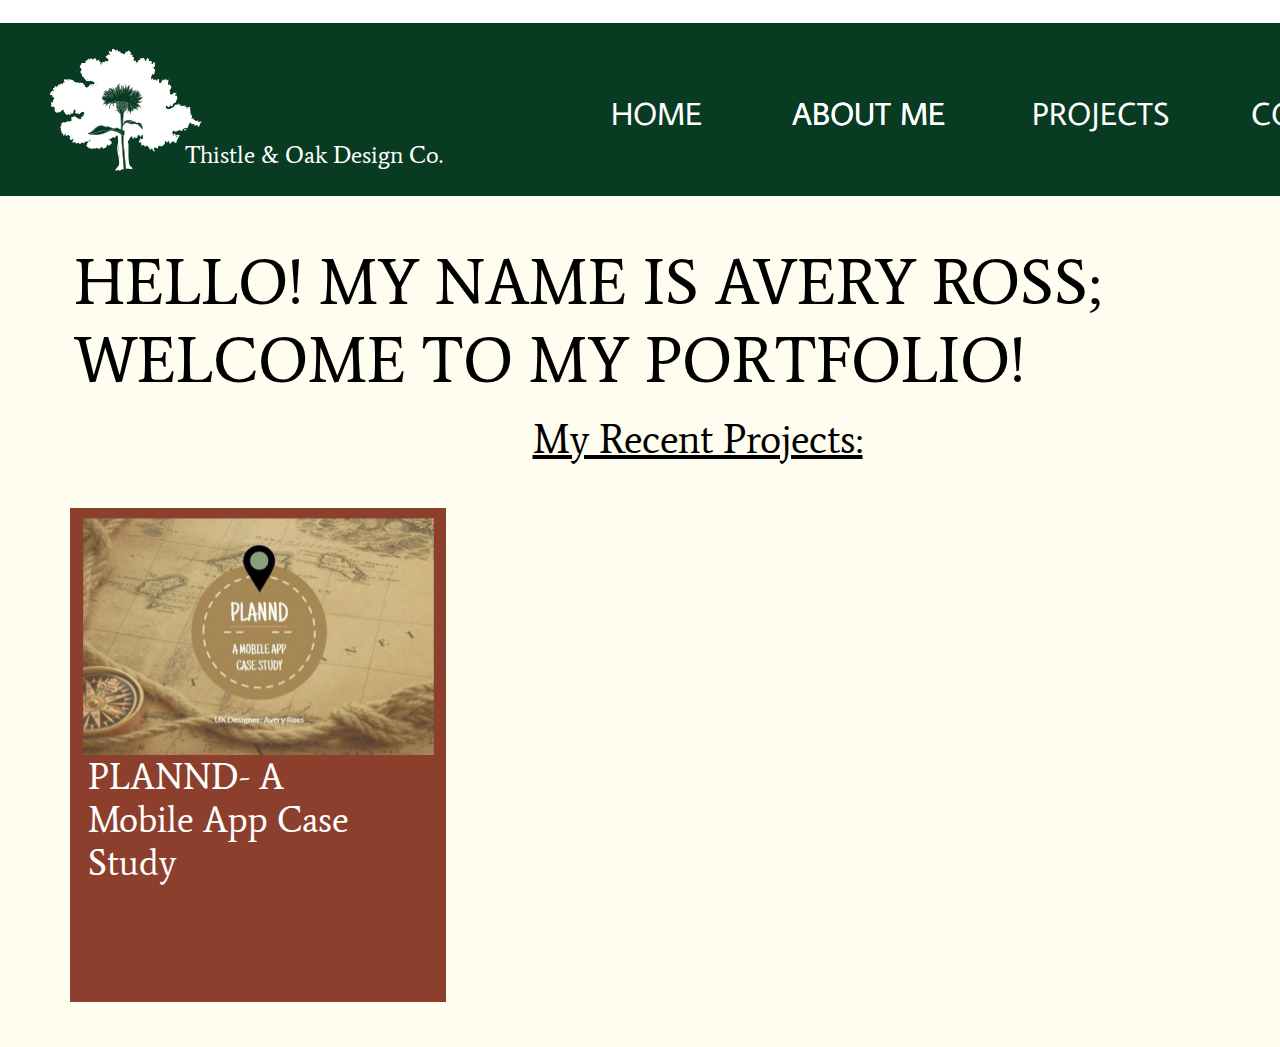
==== index.html @ 567dc897 "First Commit from Locofy Builder" ====
<!DOCTYPE html>
<html>
  <head>
    <meta charset="utf-8" />
    <meta name="viewport" content="initial-scale=1, width=device-width" />
    <link rel="stylesheet" href="./global.css" />
    <link rel="stylesheet" href="./index.css" />
    <link
      rel="stylesheet"
      href="https://fonts.googleapis.com/css2?family=Average:wght@400&display=swap"
    />
    <link
      rel="stylesheet"
      href="https://fonts.googleapis.com/css2?family=Average Sans:wght@400&display=swap"
    />
  </head>
  <body>
    <div class="desktop-1-parent">
      <div class="desktop-1">
        <div class="rectangle-parent">
          <div class="group-child"></div>
          <img class="group-item" alt="" src="./public/rectangle-8@2x.png" />

          <div class="plannd-a-mobile">PLANND- A Mobile App Case Study</div>
        </div>
      </div>
      <div class="frame-child"></div>
      <div class="thistle-oak">Thistle & Oak Design Co.</div>
      <img
        class="copy-of-thistle-oak-design-c"
        alt=""
        src="./public/copy-of-thistle--oak-design-co-2-5.svg"
      />

      <div class="hello-my-name">
        Hello! My Name is Avery Ross; welcome to my portfolio!
      </div>
      <div class="my-recent-projects">My Recent Projects:</div>
      <div class="about-me">ABOUT ME</div>
      <div class="about-me1" id="aBOUTMEContainer">
        <div class="contact">ABOUT ME</div>
      </div>
      <div class="home-wrapper">
        <div class="home">HOME</div>
      </div>
      <div class="projects-wrapper" id="groupContainer2">
        <div class="projects">
          <div class="contact">Projects</div>
        </div>
      </div>
      <div class="contact-wrapper" id="groupContainer3">
        <div class="contact">CONTACT</div>
      </div>
    </div>

    <script>
      var aBOUTMEContainer = document.getElementById("aBOUTMEContainer");
      if (aBOUTMEContainer) {
        aBOUTMEContainer.addEventListener("click", function (e) {
          // Please sync "Desktop - 2" to the project
        });
      }
      
      var groupContainer2 = document.getElementById("groupContainer2");
      if (groupContainer2) {
        groupContainer2.addEventListener("click", function (e) {
          // Please sync "Desktop - 4" to the project
        });
      }
      
      var groupContainer3 = document.getElementById("groupContainer3");
      if (groupContainer3) {
        groupContainer3.addEventListener("click", function (e) {
          // Please sync "Desktop - 5" to the project
        });
      }
      </script>
  </body>
</html>
---- global.css ----
body {
  margin: 0;
  line-height: normal;
}

:root {
  /* fonts */
  --font-average-sans: "Average Sans";
  --font-average: Average;

  /* font sizes */
  --font-size-13xl: 32px;
  --font-size-17xl: 36px;

  /* Colors */
  --color-white: #fff;
  --color-black: #000;
  --color-ivory: #fffdf0;
  --color-maroon: rgba(119, 26, 7, 0.84);
}
---- index.css ----
.group-child {
  position: absolute;
  top: 0;
  left: 0;
  background-color: var(--color-maroon);
  width: 376px;
  height: 494px;
}
.group-item {
  position: absolute;
  top: 10.43px;
  left: 13.09px;
  width: 350.75px;
  height: 237.04px;
  object-fit: cover;
}
.plannd-a-mobile {
  position: absolute;
  top: 247.47px;
  left: 17.77px;
  display: inline-block;
  width: 294.63px;
  height: 83.44px;
}
.rectangle-parent {
  position: absolute;
  top: 485px;
  left: 70px;
  width: 376px;
  height: 494px;
}
.desktop-1,
.frame-child {
  position: absolute;
  top: 23px;
  left: 0;
  width: 1440px;
}
.desktop-1 {
  background-color: var(--color-ivory);
  height: 1024px;
  overflow: hidden;
  font-size: var(--font-size-17xl);
  font-family: var(--font-average);
}
.frame-child {
  background-color: #093b23;
  height: 173px;
}
.thistle-oak {
  position: absolute;
  top: 140px;
  left: 185px;
  font-size: 24px;
  font-family: var(--font-average);
}
.copy-of-thistle-oak-design-c {
  position: absolute;
  top: 0;
  left: 8px;
  width: 230px;
  height: 220px;
  overflow: hidden;
}
.hello-my-name,
.my-recent-projects {
  position: absolute;
  font-family: var(--font-average);
  color: var(--color-black);
  display: inline-block;
}
.hello-my-name {
  top: 243px;
  left: 74px;
  font-size: 64px;
  text-transform: uppercase;
  width: 1280px;
  height: 112px;
}
.my-recent-projects {
  top: 415px;
  left: 513px;
  font-size: 40px;
  text-decoration: underline;
  text-align: center;
  width: 369px;
  height: 48px;
}
.about-me,
.about-me1 {
  position: absolute;
  top: 92px;
  left: 792px;
  width: 180px;
  height: 49px;
}
.about-me {
  text-transform: uppercase;
  display: inline-block;
}
.about-me1 {
  cursor: pointer;
}
.home,
.home-wrapper,
.projects {
  position: absolute;
  width: 121px;
  height: 49px;
}
.home {
  top: 0;
  left: 0;
  text-transform: uppercase;
  display: inline-block;
}
.home-wrapper,
.projects {
  top: 92px;
  left: 611px;
}
.projects {
  height: 100%;
  width: 100%;
  top: 0;
  right: 0;
  bottom: 0;
  left: 0;
}
.projects-wrapper {
  position: absolute;
  top: 92px;
  left: 1032px;
  width: 180px;
  height: 49px;
  cursor: pointer;
}
.contact {
  position: absolute;
  height: 100%;
  width: 100%;
  top: 0;
  left: 0;
  text-transform: uppercase;
  display: inline-block;
}
.contact-wrapper {
  position: absolute;
  top: 92px;
  left: 1251px;
  width: 148px;
  height: 49px;
  cursor: pointer;
}
.desktop-1-parent {
  position: relative;
  width: 100%;
  height: 1047px;
  text-align: left;
  font-size: var(--font-size-13xl);
  color: var(--color-white);
  font-family: var(--font-average-sans);
}
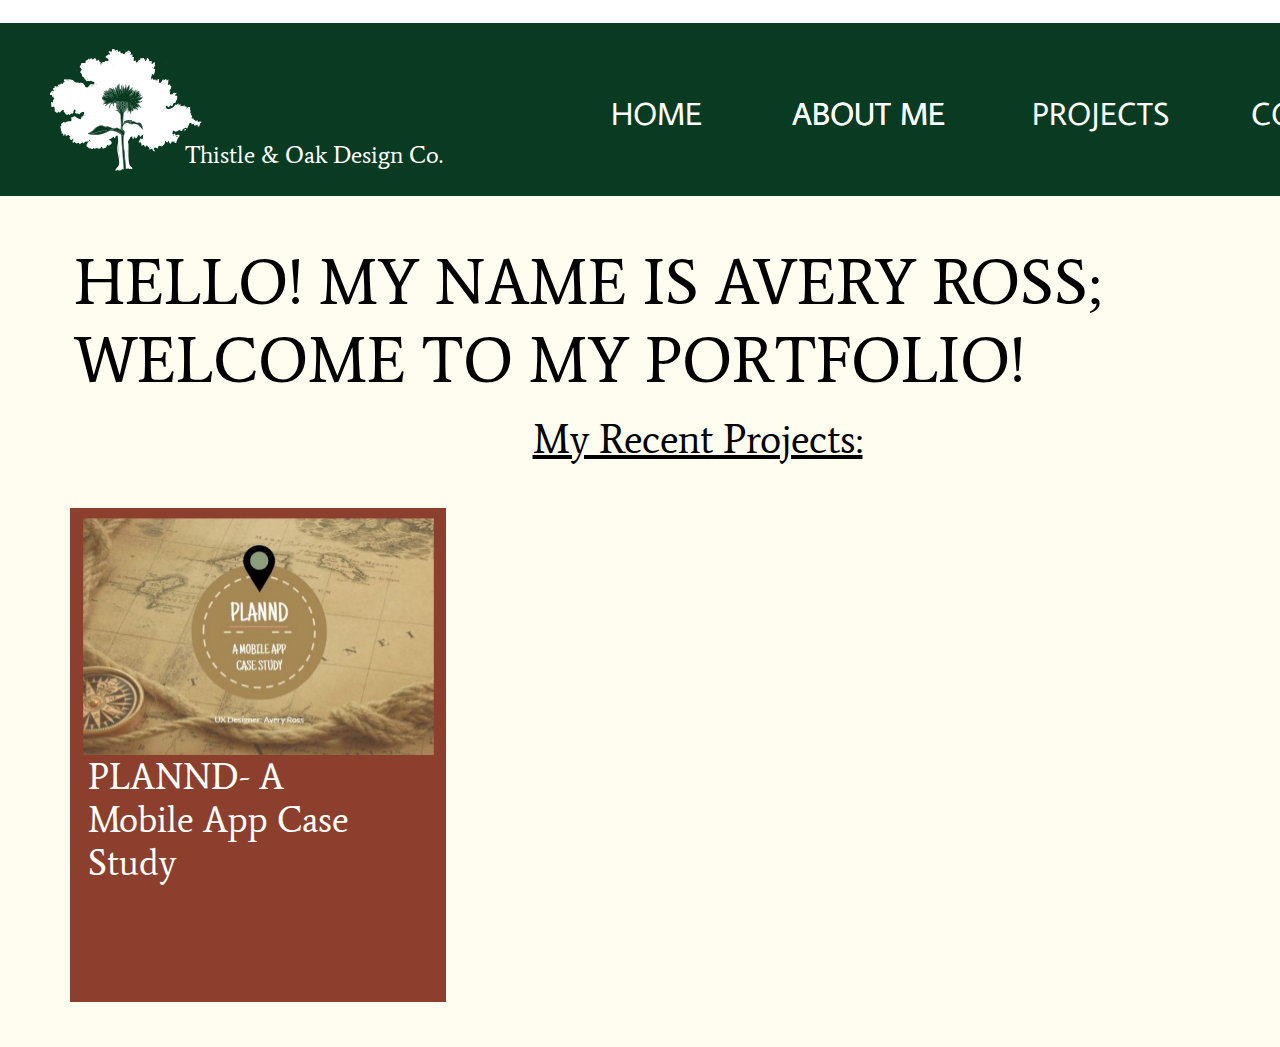
==== commit 23713be8: "Pushed from Locofy Builder" ====
--- a/index.html
+++ b/index.html
@@ -1,79 +1,79 @@
-<!DOCTYPE html>
-<html>
-  <head>
-    <meta charset="utf-8" />
-    <meta name="viewport" content="initial-scale=1, width=device-width" />
-    <link rel="stylesheet" href="./global.css" />
-    <link rel="stylesheet" href="./index.css" />
-    <link
-      rel="stylesheet"
-      href="https://fonts.googleapis.com/css2?family=Average:wght@400&display=swap"
-    />
-    <link
-      rel="stylesheet"
-      href="https://fonts.googleapis.com/css2?family=Average Sans:wght@400&display=swap"
-    />
-  </head>
-  <body>
-    <div class="desktop-1-parent">
-      <div class="desktop-1">
-        <div class="rectangle-parent">
-          <div class="group-child"></div>
-          <img class="group-item" alt="" src="./public/rectangle-8@2x.png" />
-
-          <div class="plannd-a-mobile">PLANND- A Mobile App Case Study</div>
-        </div>
-      </div>
-      <div class="frame-child"></div>
-      <div class="thistle-oak">Thistle & Oak Design Co.</div>
-      <img
-        class="copy-of-thistle-oak-design-c"
-        alt=""
-        src="./public/copy-of-thistle--oak-design-co-2-5.svg"
-      />
-
-      <div class="hello-my-name">
-        Hello! My Name is Avery Ross; welcome to my portfolio!
-      </div>
-      <div class="my-recent-projects">My Recent Projects:</div>
-      <div class="about-me">ABOUT ME</div>
-      <div class="about-me1" id="aBOUTMEContainer">
-        <div class="contact">ABOUT ME</div>
-      </div>
-      <div class="home-wrapper">
-        <div class="home">HOME</div>
-      </div>
-      <div class="projects-wrapper" id="groupContainer2">
-        <div class="projects">
-          <div class="contact">Projects</div>
-        </div>
-      </div>
-      <div class="contact-wrapper" id="groupContainer3">
-        <div class="contact">CONTACT</div>
-      </div>
-    </div>
-
-    <script>
-      var aBOUTMEContainer = document.getElementById("aBOUTMEContainer");
-      if (aBOUTMEContainer) {
-        aBOUTMEContainer.addEventListener("click", function (e) {
-          // Please sync "Desktop - 2" to the project
-        });
-      }
-      
-      var groupContainer2 = document.getElementById("groupContainer2");
-      if (groupContainer2) {
-        groupContainer2.addEventListener("click", function (e) {
-          // Please sync "Desktop - 4" to the project
-        });
-      }
-      
-      var groupContainer3 = document.getElementById("groupContainer3");
-      if (groupContainer3) {
-        groupContainer3.addEventListener("click", function (e) {
-          // Please sync "Desktop - 5" to the project
-        });
-      }
-      </script>
-  </body>
-</html>
+<!DOCTYPE html>
+<html>
+  <head>
+    <meta charset="utf-8" />
+    <meta name="viewport" content="initial-scale=1, width=device-width" />
+    <link rel="stylesheet" href="./global.css" />
+    <link rel="stylesheet" href="./index.css" />
+    <link
+      rel="stylesheet"
+      href="https://fonts.googleapis.com/css2?family=Average:wght@400&display=swap"
+    />
+    <link
+      rel="stylesheet"
+      href="https://fonts.googleapis.com/css2?family=Average Sans:wght@400&display=swap"
+    />
+  </head>
+  <body>
+    <div class="desktop-1-parent">
+      <div class="desktop-1">
+        <div class="rectangle-parent">
+          <div class="group-child"></div>
+          <img class="group-item" alt="" src="./public/rectangle-8@2x.png" />
+
+          <div class="plannd-a-mobile">PLANND- A Mobile App Case Study</div>
+        </div>
+      </div>
+      <div class="frame-child"></div>
+      <div class="thistle-oak">Thistle & Oak Design Co.</div>
+      <img
+        class="copy-of-thistle-oak-design-c"
+        alt=""
+        src="./public/copy-of-thistle--oak-design-co-2-5.svg"
+      />
+
+      <div class="hello-my-name">
+        Hello! My Name is Avery Ross; welcome to my portfolio!
+      </div>
+      <div class="my-recent-projects">My Recent Projects:</div>
+      <div class="about-me">ABOUT ME</div>
+      <div class="about-me1" id="aBOUTMEContainer">
+        <div class="contact">ABOUT ME</div>
+      </div>
+      <div class="home-wrapper">
+        <div class="home">HOME</div>
+      </div>
+      <div class="projects-wrapper" id="groupContainer2">
+        <div class="projects">
+          <div class="contact">Projects</div>
+        </div>
+      </div>
+      <div class="contact-wrapper" id="groupContainer3">
+        <div class="contact">CONTACT</div>
+      </div>
+    </div>
+
+    <script>
+      var aBOUTMEContainer = document.getElementById("aBOUTMEContainer");
+      if (aBOUTMEContainer) {
+        aBOUTMEContainer.addEventListener("click", function (e) {
+          // Please sync "Desktop - 2" to the project
+        });
+      }
+      
+      var groupContainer2 = document.getElementById("groupContainer2");
+      if (groupContainer2) {
+        groupContainer2.addEventListener("click", function (e) {
+          // Please sync "Desktop - 4" to the project
+        });
+      }
+      
+      var groupContainer3 = document.getElementById("groupContainer3");
+      if (groupContainer3) {
+        groupContainer3.addEventListener("click", function (e) {
+          // Please sync "Desktop - 5" to the project
+        });
+      }
+      </script>
+  </body>
+</html>
--- a/global.css
+++ b/global.css
@@ -5,16 +5,19 @@
 
 :root {
   /* fonts */
+  --font-average: Average;
   --font-average-sans: "Average Sans";
-  --font-average: Average;
 
   /* font sizes */
+  --font-size-17xl: 36px;
+  --font-size-45xl: 64px;
   --font-size-13xl: 32px;
-  --font-size-17xl: 36px;
+  --font-size-5xl: 24px;
 
   /* Colors */
+  --color-ivory: #fffdf0;
+  --color-black: #000;
   --color-white: #fff;
-  --color-black: #000;
-  --color-ivory: #fffdf0;
+  --color-darkslategray: #093b23;
   --color-maroon: rgba(119, 26, 7, 0.84);
 }
--- a/index.css
+++ b/index.css
@@ -1,163 +1,163 @@
-.group-child {
-  position: absolute;
-  top: 0;
-  left: 0;
-  background-color: var(--color-maroon);
-  width: 376px;
-  height: 494px;
-}
-.group-item {
-  position: absolute;
-  top: 10.43px;
-  left: 13.09px;
-  width: 350.75px;
-  height: 237.04px;
-  object-fit: cover;
-}
-.plannd-a-mobile {
-  position: absolute;
-  top: 247.47px;
-  left: 17.77px;
-  display: inline-block;
-  width: 294.63px;
-  height: 83.44px;
-}
-.rectangle-parent {
-  position: absolute;
-  top: 485px;
-  left: 70px;
-  width: 376px;
-  height: 494px;
-}
-.desktop-1,
-.frame-child {
-  position: absolute;
-  top: 23px;
-  left: 0;
-  width: 1440px;
-}
-.desktop-1 {
-  background-color: var(--color-ivory);
-  height: 1024px;
-  overflow: hidden;
-  font-size: var(--font-size-17xl);
-  font-family: var(--font-average);
-}
-.frame-child {
-  background-color: #093b23;
-  height: 173px;
-}
-.thistle-oak {
-  position: absolute;
-  top: 140px;
-  left: 185px;
-  font-size: 24px;
-  font-family: var(--font-average);
-}
-.copy-of-thistle-oak-design-c {
-  position: absolute;
-  top: 0;
-  left: 8px;
-  width: 230px;
-  height: 220px;
-  overflow: hidden;
-}
-.hello-my-name,
-.my-recent-projects {
-  position: absolute;
-  font-family: var(--font-average);
-  color: var(--color-black);
-  display: inline-block;
-}
-.hello-my-name {
-  top: 243px;
-  left: 74px;
-  font-size: 64px;
-  text-transform: uppercase;
-  width: 1280px;
-  height: 112px;
-}
-.my-recent-projects {
-  top: 415px;
-  left: 513px;
-  font-size: 40px;
-  text-decoration: underline;
-  text-align: center;
-  width: 369px;
-  height: 48px;
-}
-.about-me,
-.about-me1 {
-  position: absolute;
-  top: 92px;
-  left: 792px;
-  width: 180px;
-  height: 49px;
-}
-.about-me {
-  text-transform: uppercase;
-  display: inline-block;
-}
-.about-me1 {
-  cursor: pointer;
-}
-.home,
-.home-wrapper,
-.projects {
-  position: absolute;
-  width: 121px;
-  height: 49px;
-}
-.home {
-  top: 0;
-  left: 0;
-  text-transform: uppercase;
-  display: inline-block;
-}
-.home-wrapper,
-.projects {
-  top: 92px;
-  left: 611px;
-}
-.projects {
-  height: 100%;
-  width: 100%;
-  top: 0;
-  right: 0;
-  bottom: 0;
-  left: 0;
-}
-.projects-wrapper {
-  position: absolute;
-  top: 92px;
-  left: 1032px;
-  width: 180px;
-  height: 49px;
-  cursor: pointer;
-}
-.contact {
-  position: absolute;
-  height: 100%;
-  width: 100%;
-  top: 0;
-  left: 0;
-  text-transform: uppercase;
-  display: inline-block;
-}
-.contact-wrapper {
-  position: absolute;
-  top: 92px;
-  left: 1251px;
-  width: 148px;
-  height: 49px;
-  cursor: pointer;
-}
-.desktop-1-parent {
-  position: relative;
-  width: 100%;
-  height: 1047px;
-  text-align: left;
-  font-size: var(--font-size-13xl);
-  color: var(--color-white);
-  font-family: var(--font-average-sans);
-}
+.group-child {
+  position: absolute;
+  top: 0;
+  left: 0;
+  background-color: var(--color-maroon);
+  width: 376px;
+  height: 494px;
+}
+.group-item {
+  position: absolute;
+  top: 10.43px;
+  left: 13.09px;
+  width: 350.75px;
+  height: 237.04px;
+  object-fit: cover;
+}
+.plannd-a-mobile {
+  position: absolute;
+  top: 247.47px;
+  left: 17.77px;
+  display: inline-block;
+  width: 294.63px;
+  height: 83.44px;
+}
+.rectangle-parent {
+  position: absolute;
+  top: 485px;
+  left: 70px;
+  width: 376px;
+  height: 494px;
+}
+.desktop-1,
+.frame-child {
+  position: absolute;
+  top: 23px;
+  left: 0;
+  width: 1440px;
+}
+.desktop-1 {
+  background-color: var(--color-ivory);
+  height: 1024px;
+  overflow: hidden;
+  font-size: var(--font-size-17xl);
+  font-family: var(--font-average);
+}
+.frame-child {
+  background-color: #093b23;
+  height: 173px;
+}
+.thistle-oak {
+  position: absolute;
+  top: 140px;
+  left: 185px;
+  font-size: 24px;
+  font-family: var(--font-average);
+}
+.copy-of-thistle-oak-design-c {
+  position: absolute;
+  top: 0;
+  left: 8px;
+  width: 230px;
+  height: 220px;
+  overflow: hidden;
+}
+.hello-my-name,
+.my-recent-projects {
+  position: absolute;
+  font-family: var(--font-average);
+  color: var(--color-black);
+  display: inline-block;
+}
+.hello-my-name {
+  top: 243px;
+  left: 74px;
+  font-size: 64px;
+  text-transform: uppercase;
+  width: 1280px;
+  height: 112px;
+}
+.my-recent-projects {
+  top: 415px;
+  left: 513px;
+  font-size: 40px;
+  text-decoration: underline;
+  text-align: center;
+  width: 369px;
+  height: 48px;
+}
+.about-me,
+.about-me1 {
+  position: absolute;
+  top: 92px;
+  left: 792px;
+  width: 180px;
+  height: 49px;
+}
+.about-me {
+  text-transform: uppercase;
+  display: inline-block;
+}
+.about-me1 {
+  cursor: pointer;
+}
+.home,
+.home-wrapper,
+.projects {
+  position: absolute;
+  width: 121px;
+  height: 49px;
+}
+.home {
+  top: 0;
+  left: 0;
+  text-transform: uppercase;
+  display: inline-block;
+}
+.home-wrapper,
+.projects {
+  top: 92px;
+  left: 611px;
+}
+.projects {
+  height: 100%;
+  width: 100%;
+  top: 0;
+  right: 0;
+  bottom: 0;
+  left: 0;
+}
+.projects-wrapper {
+  position: absolute;
+  top: 92px;
+  left: 1032px;
+  width: 180px;
+  height: 49px;
+  cursor: pointer;
+}
+.contact {
+  position: absolute;
+  height: 100%;
+  width: 100%;
+  top: 0;
+  left: 0;
+  text-transform: uppercase;
+  display: inline-block;
+}
+.contact-wrapper {
+  position: absolute;
+  top: 92px;
+  left: 1251px;
+  width: 148px;
+  height: 49px;
+  cursor: pointer;
+}
+.desktop-1-parent {
+  position: relative;
+  width: 100%;
+  height: 1047px;
+  text-align: left;
+  font-size: var(--font-size-13xl);
+  color: var(--color-white);
+  font-family: var(--font-average-sans);
+}
